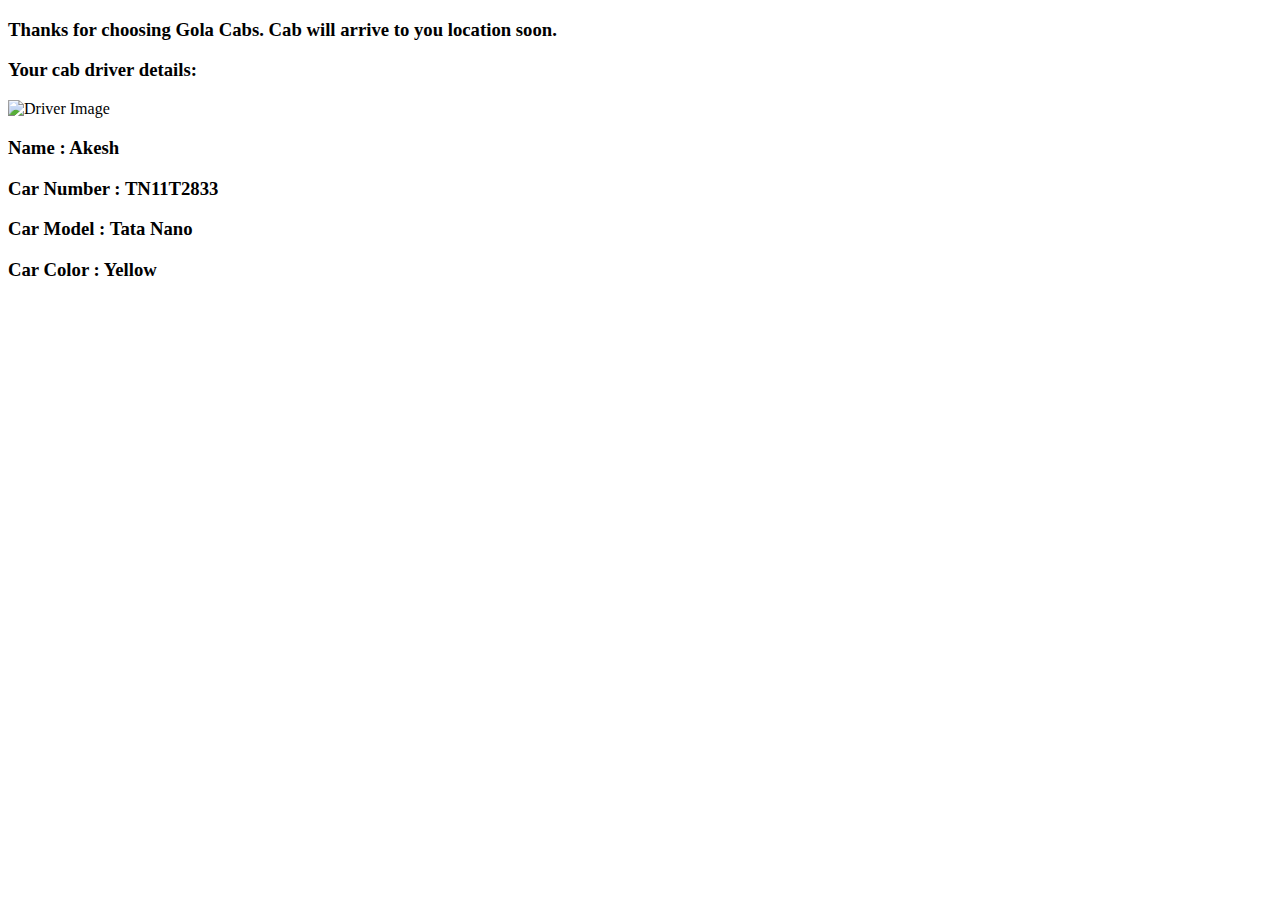
==== submit.html @ 95c9e261 "Add files via upload" ====
<!DOCTYPE html>
<html>
<head>
	<title>Submit</title>
</head>
<body>
	<h3>Thanks for choosing Gola Cabs. Cab will arrive to you location soon.</h3>
	<h3>Your cab driver details:</h3>
	<img src="driver.JPG" alt="Driver Image" width=200>
	<h3>Name 		: Akesh</h3>
	<h3>Car Number 	: TN11T2833</h3>
	<h3>Car Model	: Tata Nano</h3>
	<h3>Car Color   : Yellow</h3>

</body>
</html>
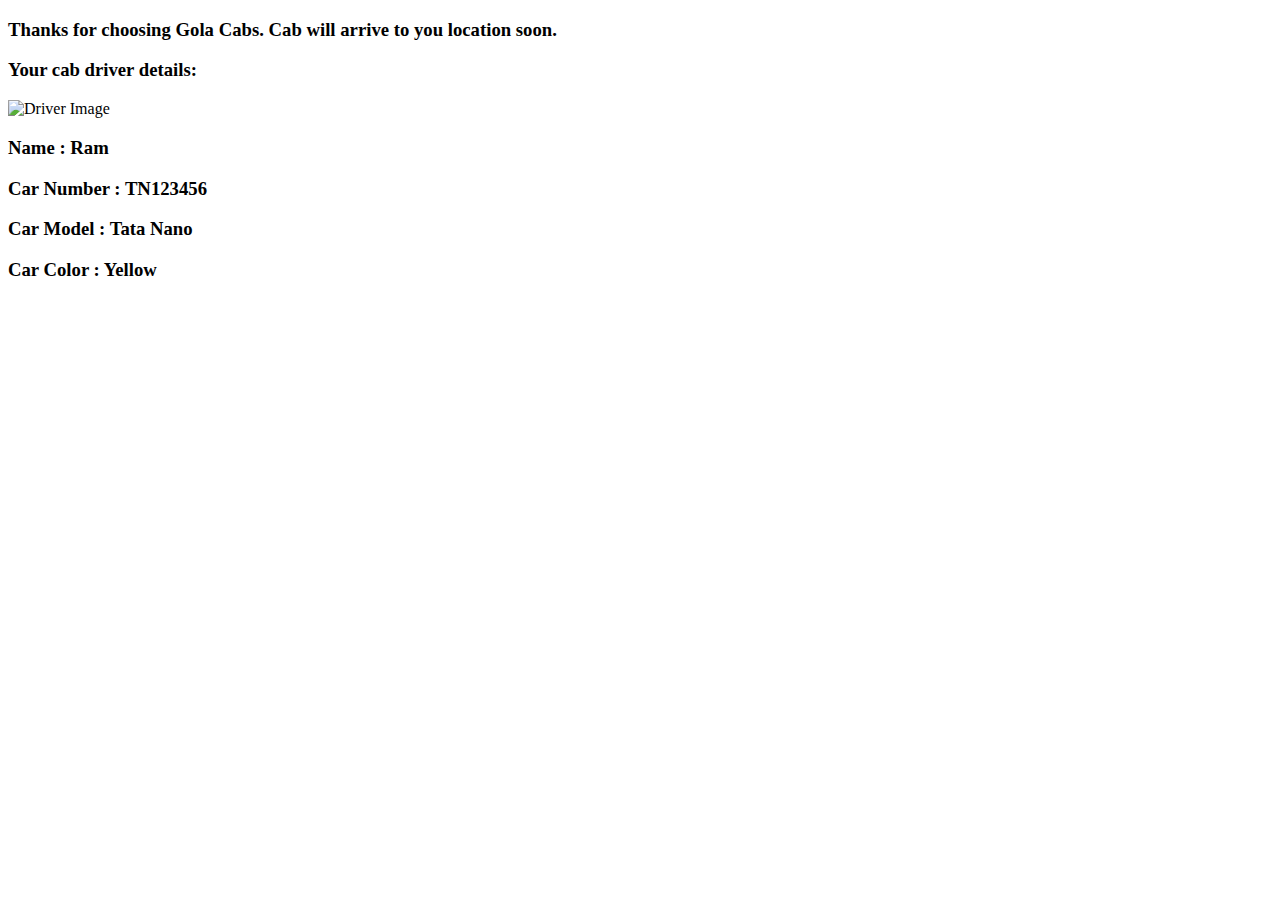
==== commit 67efc945: "Update submit.html" ====
--- a/submit.html
+++ b/submit.html
@@ -7,10 +7,10 @@
 	<h3>Thanks for choosing Gola Cabs. Cab will arrive to you location soon.</h3>
 	<h3>Your cab driver details:</h3>
 	<img src="driver.JPG" alt="Driver Image" width=200>
-	<h3>Name 		: Akesh</h3>
-	<h3>Car Number 	: TN11T2833</h3>
+	<h3>Name 		: Ram</h3>
+	<h3>Car Number 	: TN123456</h3>
 	<h3>Car Model	: Tata Nano</h3>
 	<h3>Car Color   : Yellow</h3>
 
 </body>
-</html>+</html>
